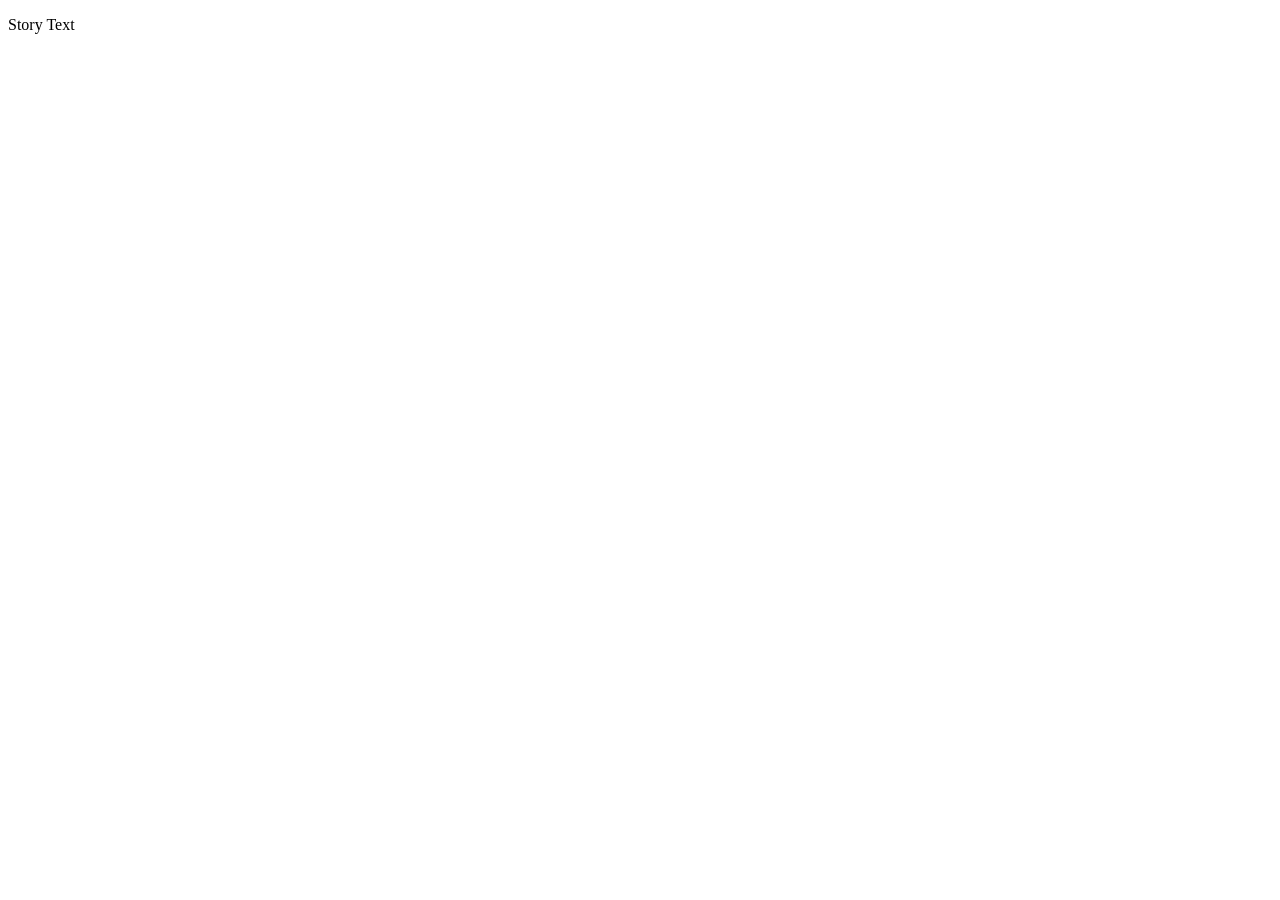
==== index.html @ 43cae528 "Added some base code and credits" ====
<!DOCTYPE html>
<html lang="en">
<head>
    <meta charset="UTF-8">
    <meta name="viewport" content="width=device-width, initial-scale=1.0">

 
    <title>Boohbah Dating Sim</title>
    <link rel="stylesheet" href="style.css"/>
    <script src="script.js" defer></script>
</head>
<body>
    <p id="storytext">Story Text</p>
</body>
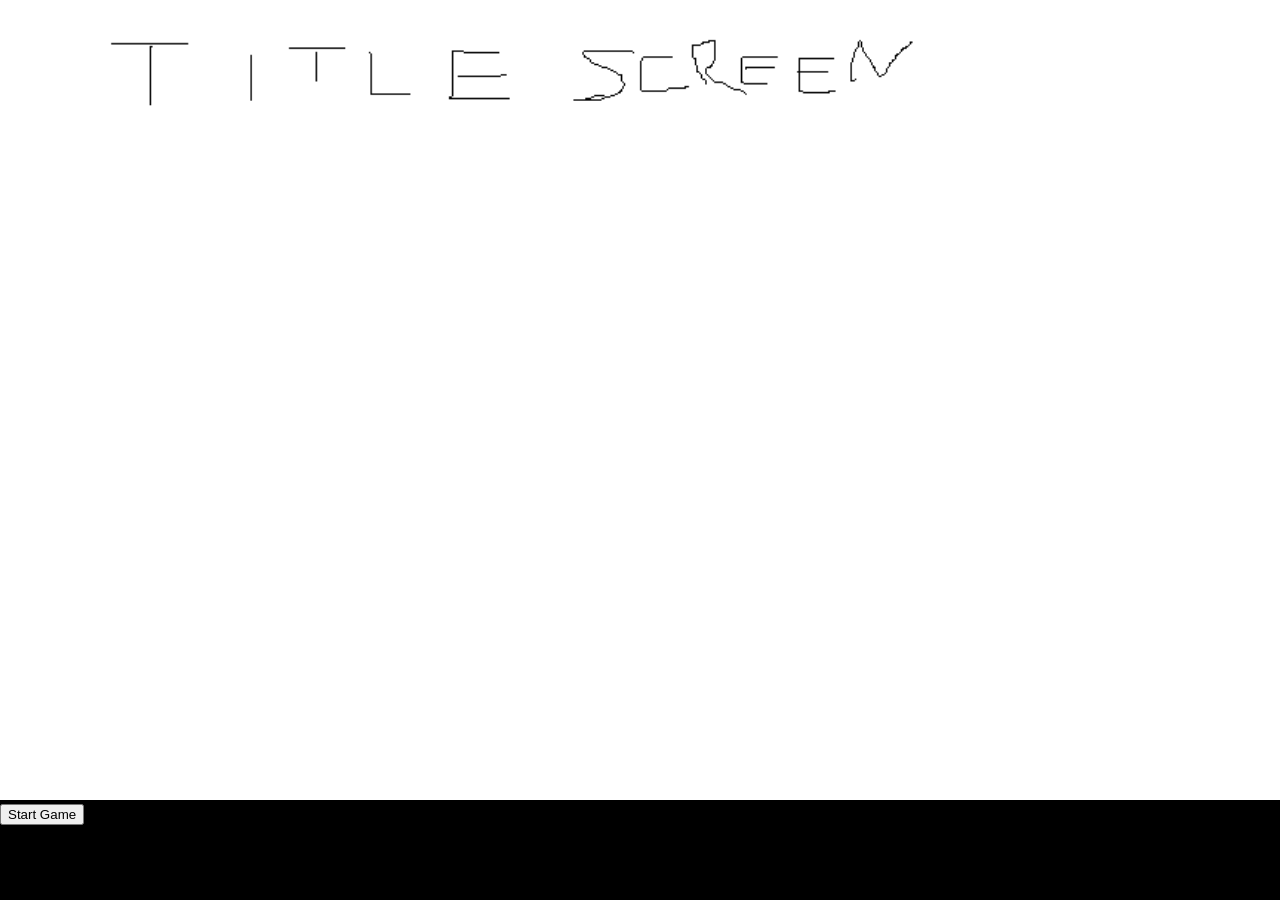
==== commit 736ae229: "edited title screen" ====
--- a/index.html
+++ b/index.html
@@ -5,10 +5,15 @@
     <meta name="viewport" content="width=device-width, initial-scale=1.0">
 
  
-    <title>Boohbah Dating Sim</title>
-    <link rel="stylesheet" href="style.css"/>
+    <title>Boohbah Friendship</title>
+    <link rel="stylesheet" href="styles.css"/>
     <script src="script.js" defer></script>
 </head>
 <body>
-    <p id="storytext">Story Text</p>
+
+    <div class="titlescreen">
+        <img src="Title.png" id="titleBg">
+        <button class="start">Start Game</button>
+    </div>
+        
 </body>
--- a/styles.css
+++ b/styles.css
@@ -0,0 +1,45 @@
+
+
+
+
+
+
+
+body{
+  margin:0;
+  background:black;
+}
+
+/* Container needed to position the button. Adjust the width as needed */
+.titlescreen {
+   position:relative;
+  width:100%;
+  height:100%;
+  margin:auto;
+}
+
+/* Make the image responsive */
+#titleBg {
+  width: 100%;
+  height: auto;
+}
+
+/* Style the button and place it in the middle of the container/image */
+.container .start {
+  position: absolute;
+  top: 50%;
+  left: 50%;
+  transform: translate(-50%, -50%);
+  -ms-transform: translate(-50%, -50%);
+  background-color: #555;
+  color: white;
+  font-size: 16px;
+  padding: 12px 24px;
+  border: none;
+  cursor: pointer;
+  border-radius: 5px;
+}
+
+.container .start:hover {
+  background-color: black;
+}
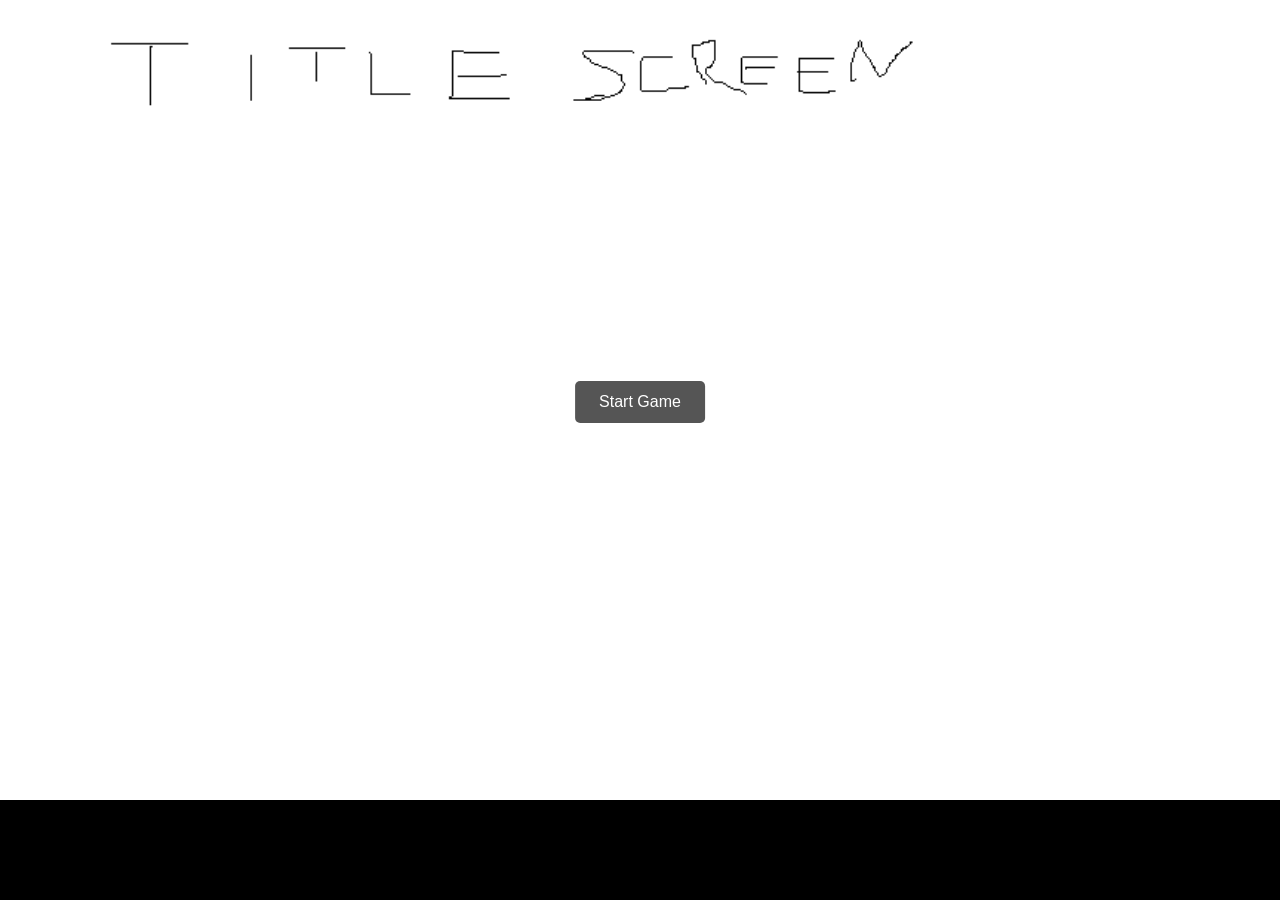
==== commit cfbd1802: "Added images" ====
--- a/index.html
+++ b/index.html
@@ -5,15 +5,15 @@
     <meta name="viewport" content="width=device-width, initial-scale=1.0">
 
  
-    <title>Boohbah Friendship</title>
+    <title>Boohbah Murder</title>
     <link rel="stylesheet" href="styles.css"/>
     <script src="script.js" defer></script>
 </head>
 <body>
 
     <div class="titlescreen">
-        <img src="Title.png" id="titleBg">
-        <button class="start">Start Game</button>
+        <img src="images/Title.png" alt="title screen">
+        <button id="start">Start Game</button>
     </div>
         
 </body>
--- a/styles.css
+++ b/styles.css
@@ -1,14 +1,9 @@
-
-
-
-
-
-
-
 body{
   margin:0;
   background:black;
 }
+
+/* Title Screen*/
 
 /* Container needed to position the button. Adjust the width as needed */
 .titlescreen {
@@ -19,13 +14,13 @@
 }
 
 /* Make the image responsive */
-#titleBg {
+.titlescreen img {
   width: 100%;
   height: auto;
 }
 
 /* Style the button and place it in the middle of the container/image */
-.container .start {
+.titlescreen button {
   position: absolute;
   top: 50%;
   left: 50%;
@@ -40,6 +35,6 @@
   border-radius: 5px;
 }
 
-.container .start:hover {
+.titlescreen button:hover {
   background-color: black;
 }
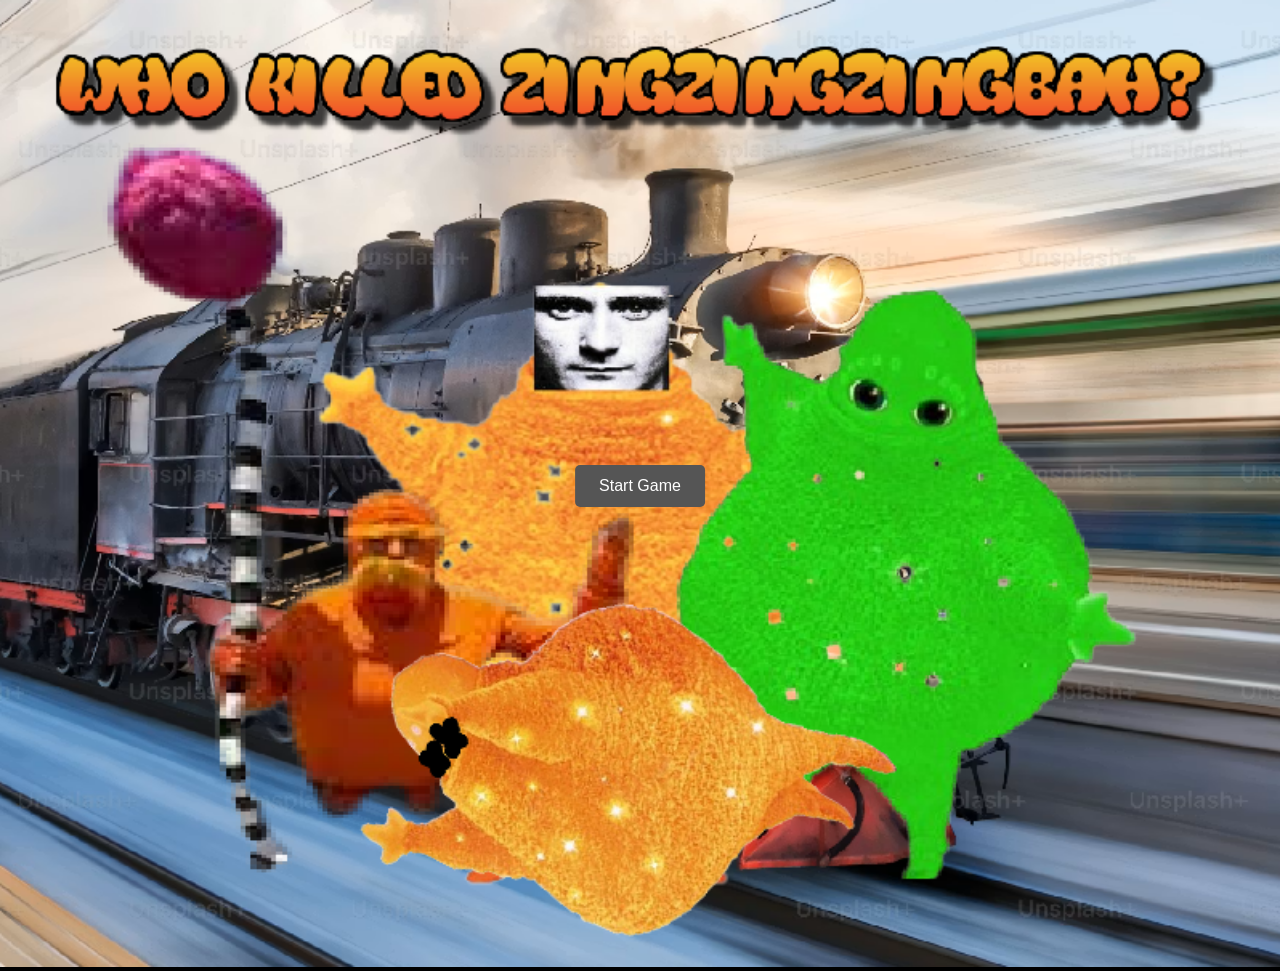
==== commit d06eb941: "removed test button" ====
--- a/index.html
+++ b/index.html
@@ -12,8 +12,9 @@
 <body>
 
     <div class="titlescreen">
-        <img src="images/Title.png" alt="title screen">
+        <img src="backgrounds/Title.png" alt="title screen">
         <button id="start">Start Game</button>
     </div>
+
         
 </body>
--- a/styles.css
+++ b/styles.css
@@ -21,20 +21,21 @@
 
 /* Style the button and place it in the middle of the container/image */
 .titlescreen button {
-  position: absolute;
-  top: 50%;
-  left: 50%;
-  transform: translate(-50%, -50%);
-  -ms-transform: translate(-50%, -50%);
-  background-color: #555;
-  color: white;
-  font-size: 16px;
-  padding: 12px 24px;
-  border: none;
-  cursor: pointer;
-  border-radius: 5px;
-}
+    position: absolute;
+      top: 50%;
+        left: 50%;
+          transform: translate(-50%, -50%);
+            -ms-transform: translate(-50%, -50%);
+              background-color: #555;
+                color: white;
+                  font-size: 16px;
+                    padding: 12px 24px;
+                      border: none;
+                        cursor: pointer;
+                          border-radius: 5px;
+                          }
 
-.titlescreen button:hover {
-  background-color: black;
+                          .titlescreen button:hover {
+                            background-color: black;
+                            }
 }
